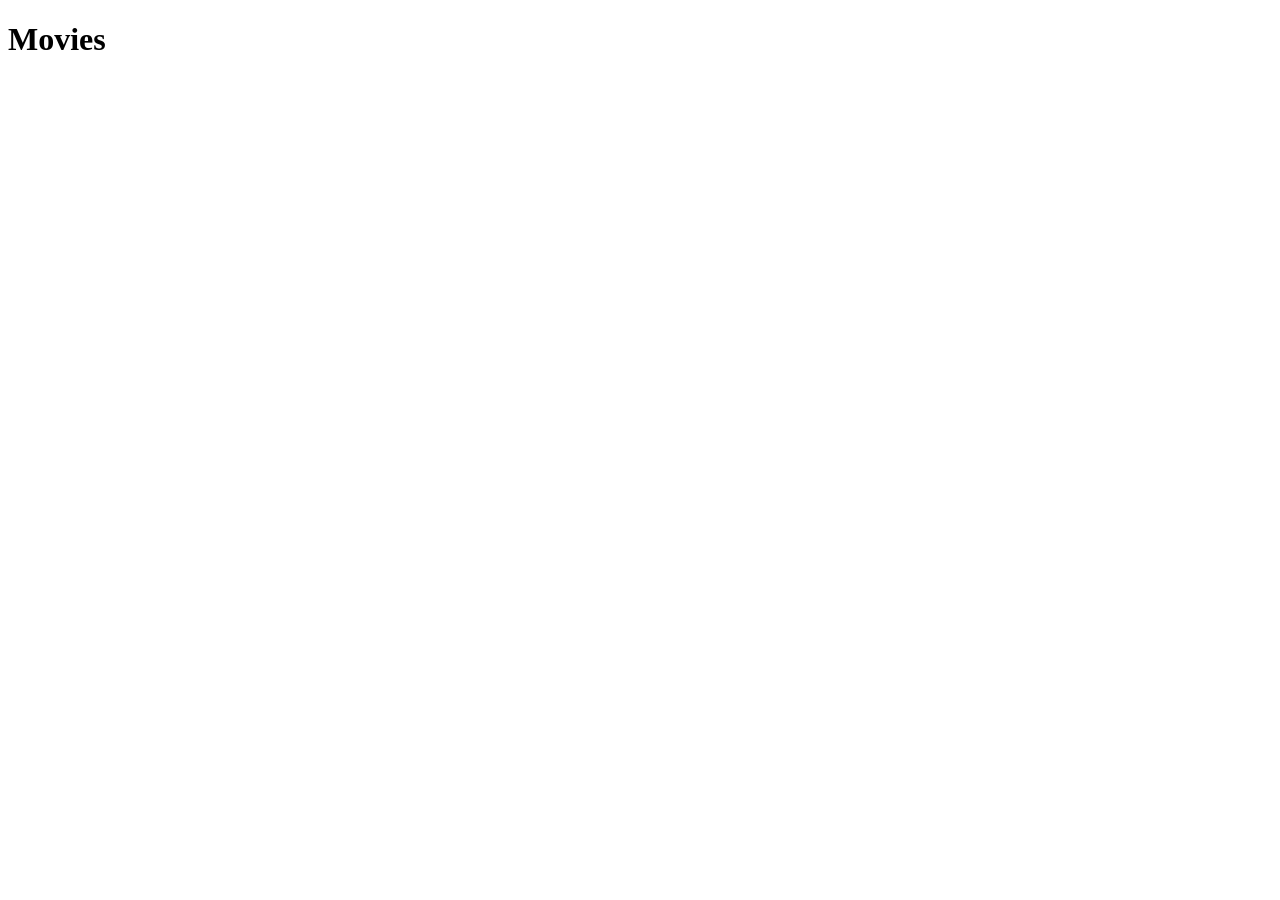
==== frontend/index.html @ 494b34ba "Add minimal frontend with movie listing and video player Implement basic HTML frontend for OTT simul" ====
<!DOCTYPE html>
<html>
<head>
    <title>OTT Simulator</title>
</head>
<body>

<h1>Movies</h1>

<ul id="movie-list"></ul>

<script>
async function loadMovies() {
    const response = await fetch(
        "http://localhost:8100/movies"
    );

    const movies = await response.json();

    const list = document.getElementById("movie-list");

    movies.forEach(movie => {
        const li = document.createElement("li");

        li.innerHTML =
            `<a href="/player.html?id=${movie.id}">
                ${movie.title}
            </a>`;

        list.appendChild(li);
    });
}

loadMovies();
</script>

</body>
</html>
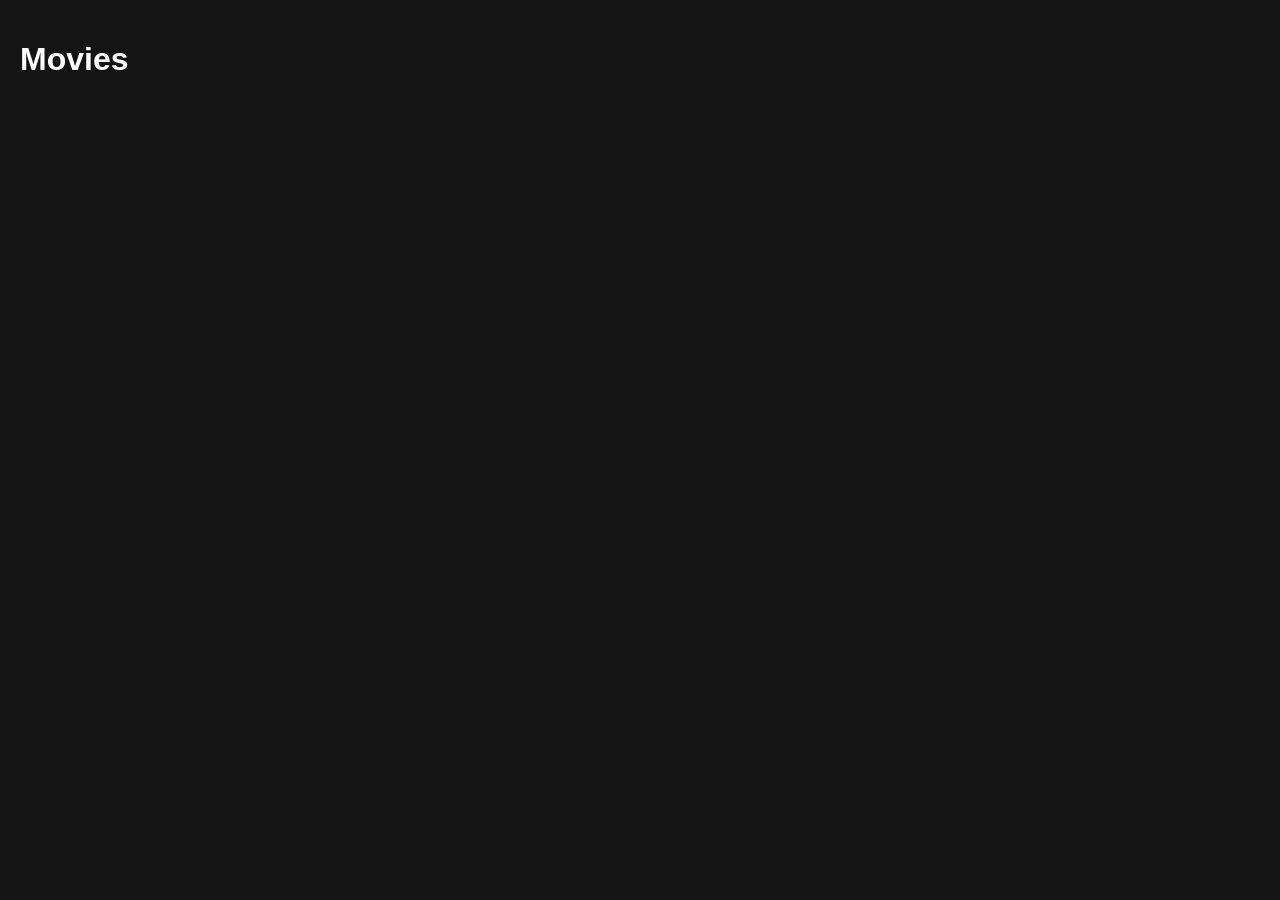
==== commit bb250a08: "Add movie poster support with enhanced UI styling Implement poster image upload and display function" ====
--- a/frontend/index.html
+++ b/frontend/index.html
@@ -2,14 +2,17 @@
 <html>
 <head>
     <title>OTT Simulator</title>
+    <link rel="stylesheet" href="styles.css">
 </head>
 <body>
 
+
 <h1>Movies</h1>
 
-<ul id="movie-list"></ul>
+<div id="movie-list" class="movie-grid"></div>
 
 <script>
+
 async function loadMovies() {
     const response = await fetch(
         "http://localhost:8100/movies"
@@ -20,14 +23,28 @@
     const list = document.getElementById("movie-list");
 
     movies.forEach(movie => {
-        const li = document.createElement("li");
+        const card = document.createElement("div");
 
-        li.innerHTML =
-            `<a href="/player.html?id=${movie.id}">
-                ${movie.title}
-            </a>`;
+        card.className = "movie-card";
 
-        list.appendChild(li);
+        card.innerHTML = `
+            <a href="/player.html?id=${movie.id}">
+                ${movie.poster_url
+                ? `<img
+                            src="${movie.poster_url}"
+                            alt="${movie.title}"
+                            class="movie-poster"
+                        >`
+                : `<div class="poster-placeholder">
+                            No Poster
+                           </div>`
+                }
+
+                <h3>${movie.title}</h3>
+            </a>
+        `;
+
+        list.appendChild(card);
     });
 }
 
--- a/frontend/styles.css
+++ b/frontend/styles.css
@@ -0,0 +1,58 @@
+body {
+    font-family: Arial, sans-serif;
+    background: #141414;
+    color: white;
+    margin: 0;
+    padding: 20px;
+}
+
+h1 {
+    margin-bottom: 24px;
+}
+
+.movie-grid {
+    display: grid;
+    grid-template-columns: repeat(
+        auto-fill,
+        minmax(220px, 1fr)
+    );
+    gap: 24px;
+}
+
+.movie-card {
+    transition: transform 0.2s ease;
+}
+
+.movie-card:hover {
+    transform: scale(1.05);
+}
+
+.movie-card a {
+    text-decoration: none;
+    color: white;
+}
+
+.movie-poster {
+    width: 100%;
+    height: 320px;
+    object-fit: cover;
+    border-radius: 8px;
+}
+
+.poster-placeholder {
+    width: 100%;
+    height: 320px;
+
+    display: flex;
+    align-items: center;
+    justify-content: center;
+
+    border-radius: 8px;
+
+    background: #333;
+}
+
+.movie-card h3 {
+    margin-top: 12px;
+    font-size: 16px;
+}
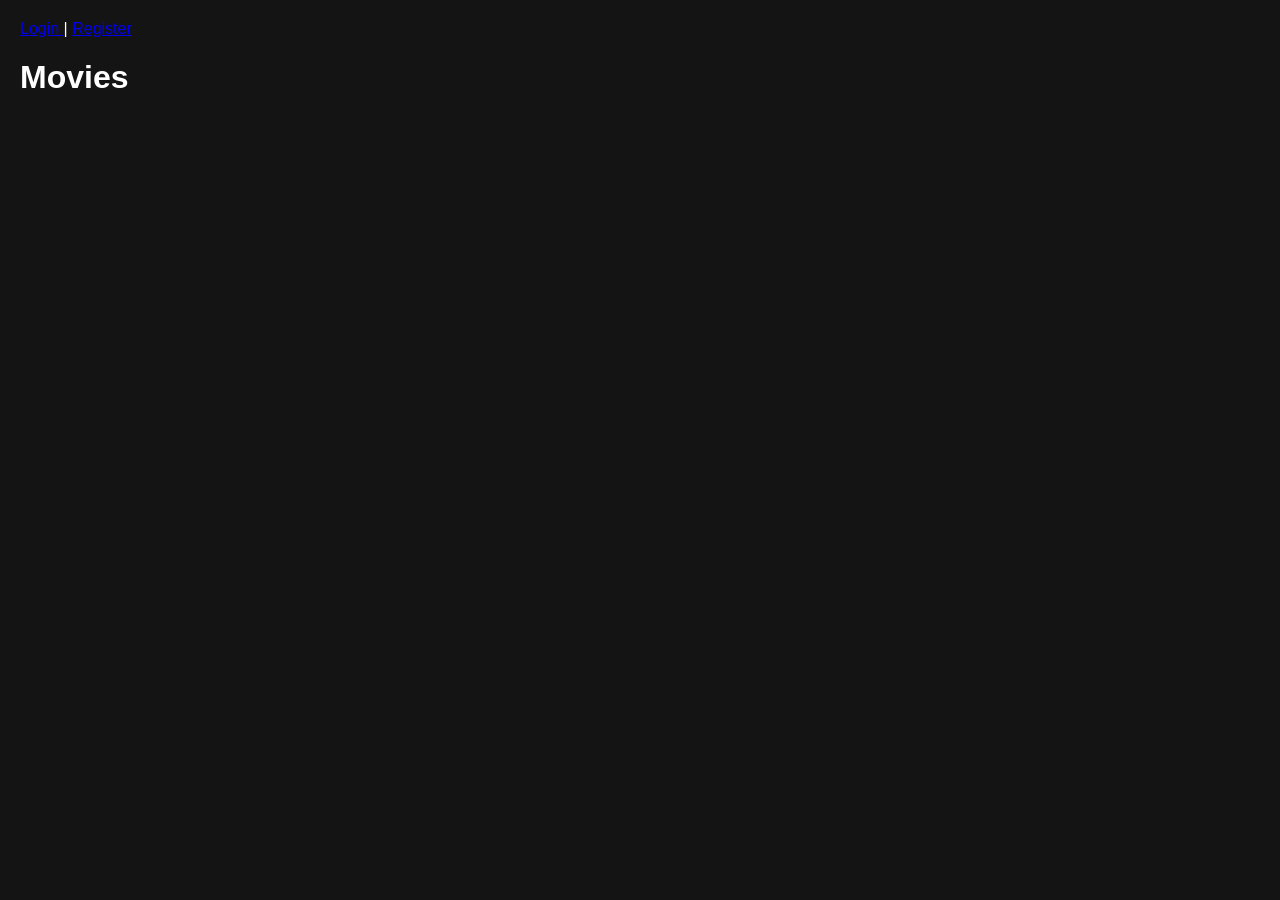
==== commit ffde5948: "Add user authentication UI with login and registration pages Implement frontend authentication flow " ====
--- a/frontend/index.html
+++ b/frontend/index.html
@@ -1,55 +1,153 @@
 <!DOCTYPE html>
 <html>
+
 <head>
     <title>OTT Simulator</title>
     <link rel="stylesheet" href="styles.css">
 </head>
+
 <body>
 
+    <div id="auth-section"></div>
 
-<h1>Movies</h1>
 
-<div id="movie-list" class="movie-grid"></div>
+    <h1>Movies</h1>
 
-<script>
+    <div id="movie-list" class="movie-grid"></div>
 
-async function loadMovies() {
-    const response = await fetch(
-        "http://localhost:8100/movies"
-    );
+    <script>
 
-    const movies = await response.json();
+            async function loadMovies() {
+                const response = await fetch(
+                    "http://localhost:8100/movies"
+                );
 
-    const list = document.getElementById("movie-list");
+            const movies = await response.json();
 
-    movies.forEach(movie => {
-        const card = document.createElement("div");
+            const list = document.getElementById("movie-list");
 
-        card.className = "movie-card";
+            movies.forEach(movie => {
+                const card = document.createElement("div");
 
-        card.innerHTML = `
+                card.className = "movie-card";
+
+                card.innerHTML = `
             <a href="/player.html?id=${movie.id}">
                 ${movie.poster_url
-                ? `<img
+                    ? `<img
                             src="${movie.poster_url}"
                             alt="${movie.title}"
                             class="movie-poster"
                         >`
-                : `<div class="poster-placeholder">
+                    : `<div class="poster-placeholder">
                             No Poster
                            </div>`
-                }
+                    }
 
                 <h3>${movie.title}</h3>
             </a>
         `;
 
-        list.appendChild(card);
-    });
-}
+                list.appendChild(card);
+            });
+        }
 
-loadMovies();
-</script>
+            async function loadCurrentUser() {
+
+                const token =
+                    localStorage.getItem("token");
+
+                if (!token) {
+                    renderLoggedOut();
+                    return;
+                }
+
+                try {
+
+                    const response = await fetch(
+                        "http://localhost:8100/auth/me",
+                        {
+                            headers: {
+                                Authorization:
+                                    `Bearer ${token}`
+                            }
+                        }
+                    );
+
+                    if (!response.ok) {
+                        localStorage.removeItem(
+                            "token"
+                        );
+
+                        renderLoggedOut();
+                        return;
+                    }
+
+                    const user =
+                        await response.json();
+
+                    renderLoggedIn(user);
+
+                } catch {
+
+                    renderLoggedOut();
+                }
+            }
+
+            function renderLoggedOut() {
+
+                document.getElementById(
+                    "auth-section"
+                ).innerHTML = `
+        <a href="/login.html">
+            Login
+        </a>
+
+        |
+
+        <a href="/register.html">
+            Register
+        </a>
+    `;
+            }
+
+            function renderLoggedIn(user) {
+
+                document.getElementById(
+                    "auth-section"
+                ).innerHTML = `
+        Welcome ${user.username}
+        |
+        <a href="#" id="logout-link">
+            Logout
+        </a>
+    `;
+
+                document
+                    .getElementById(
+                        "logout-link"
+                    )
+                    .addEventListener(
+                        "click",
+                        logout
+                    );
+            }
+
+            function logout(event) {
+
+                event.preventDefault();
+
+                localStorage.removeItem(
+                    "token"
+                );
+
+                window.location.reload();
+            }
+
+            loadCurrentUser();
+            loadMovies();
+        </script>
 
 </body>
+
 </html>
--- a/frontend/styles.css
+++ b/frontend/styles.css
@@ -55,4 +55,25 @@
 .movie-card h3 {
     margin-top: 12px;
     font-size: 16px;
+}
+.auth-container {
+    max-width: 400px;
+    margin: 100px auto;
+    padding: 24px;
+}
+
+.auth-container form {
+    display: flex;
+    flex-direction: column;
+    gap: 12px;
+}
+
+.auth-container input {
+    padding: 12px;
+    font-size: 16px;
+}
+
+.auth-container button {
+    padding: 12px;
+    cursor: pointer;
 }
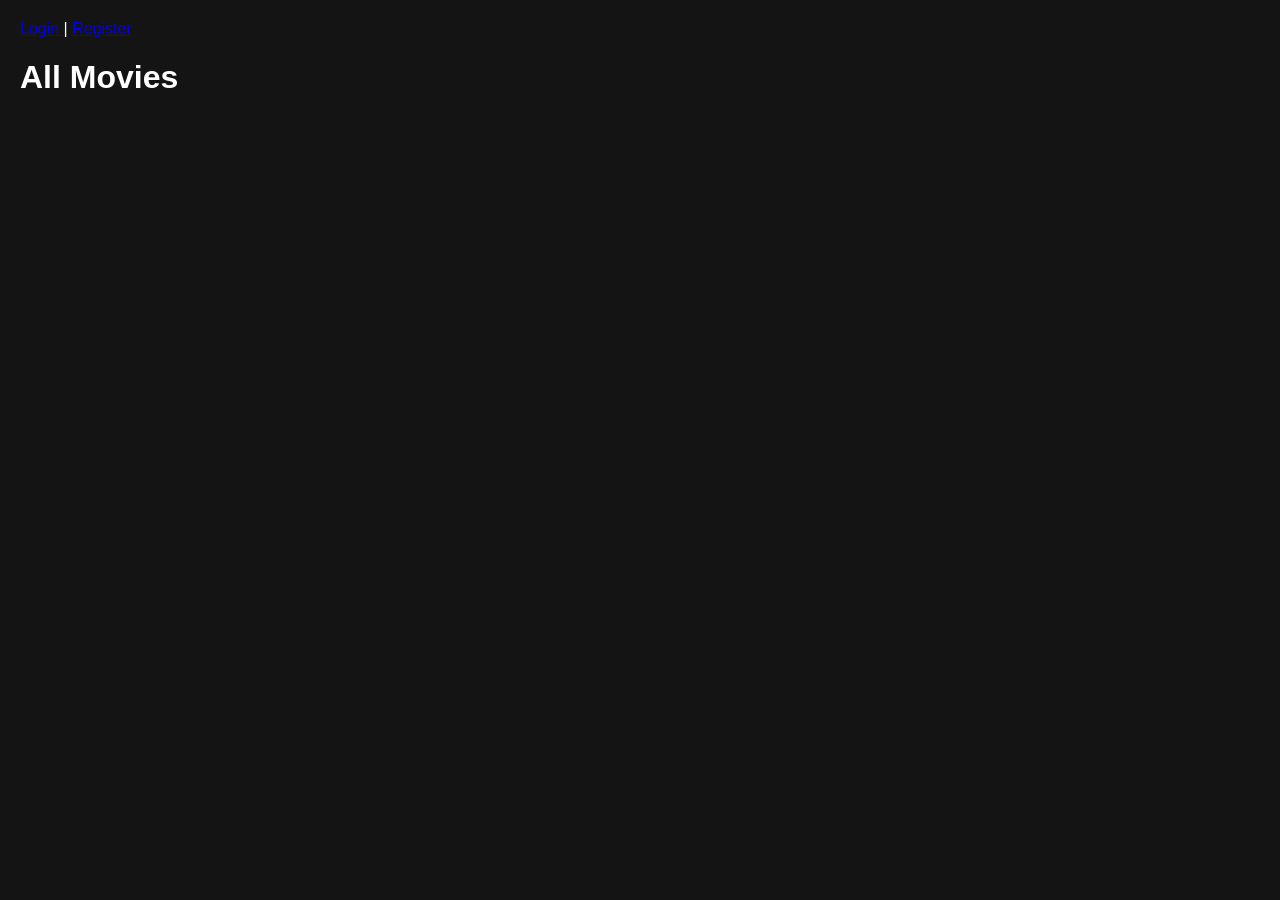
==== commit ff3c5739: "Add continue watching feature with completion tracking - Add `is_completed` boolean field to watch_p" ====
--- a/frontend/index.html
+++ b/frontend/index.html
@@ -1,32 +1,102 @@
-<!DOCTYPE html>
+<!doctype html>
 <html>
 
 <head>
     <title>OTT Simulator</title>
-    <link rel="stylesheet" href="styles.css">
+    <link rel="stylesheet" href="styles.css" />
 </head>
 
 <body>
+    <div id="auth-section"></div>
+<h2 id="continue-watching-title" style="display: none">
+    Continue Watching
+</h2>
 
-    <div id="auth-section"></div>
+    <div id="continue-watching" class="movie-grid"></div>
 
-
-    <h1>Movies</h1>
+    <h1>All Movies</h1>
 
     <div id="movie-list" class="movie-grid"></div>
 
     <script>
+            function formatTime(seconds) {
+                const minutes = Math.floor(seconds / 60);
 
-            async function loadMovies() {
-                const response = await fetch(
-                    "http://localhost:8100/movies"
-                );
+                const remainingSeconds = seconds % 60;
+
+                    return `${minutes}m ${remainingSeconds}s watched`;
+                }
+
+                async function loadContinueWatching() {
+                    const token = localStorage.getItem("token");
+
+                    if (!token) {
+                        return;
+                    }
+
+                    const response = await fetch(
+                "http://localhost:8100/watch_progress/continue-watching",
+                {
+                    headers: {
+                        Authorization: `Bearer ${token}`,
+                    },
+                },
+            );
+
+                    if (!response.ok) {
+                        return;
+                    }
+
+                    const movies = await response.json();
+
+                    if (movies.length === 0) {
+                        return;
+                    }
+
+                    document.getElementById("continue-watching-title").style.display =
+                        "block";
+
+                    const container = document.getElementById("continue-watching");
+
+                    movies.forEach((movie) => {
+                        const card = document.createElement("div");
+
+                        card.className = "movie-card";
+
+                        card.innerHTML = `
+            <a href="/player.html?id=${movie.movie_id}">
+        ${movie.poster_url
+                                ? `<img
+                        src="${movie.poster_url}"
+                        alt="${movie.title}"
+                        class="movie-poster"
+                    >`
+                                : `<div class="poster-placeholder">
+                        No Poster
+                   </div>`
+                            }
+
+        <h3>${movie.title}</h3>
+
+                        <p class="watch-progress">
+            ${formatTime(movie.last_position_seconds)}
+        </p>
+
+            </a>
+        `;
+
+                        container.appendChild(card);
+                    });
+                }
+
+                async function loadMovies() {
+                    const response = await fetch("http://localhost:8100/movies");
 
             const movies = await response.json();
 
             const list = document.getElementById("movie-list");
 
-            movies.forEach(movie => {
+            movies.forEach((movie) => {
                 const card = document.createElement("div");
 
                 card.className = "movie-card";
@@ -53,52 +123,37 @@
         }
 
             async function loadCurrentUser() {
+            const token = localStorage.getItem("token");
 
-                const token =
-                    localStorage.getItem("token");
+            if (!token) {
+                renderLoggedOut();
+                return;
+            }
 
-                if (!token) {
+            try {
+                const response = await fetch("http://localhost:8100/auth/me", {
+                    headers: {
+                        Authorization: `Bearer ${token}`,
+                    },
+                });
+
+                if (!response.ok) {
+                    localStorage.removeItem("token");
+
                     renderLoggedOut();
                     return;
                 }
 
-                try {
+                const user = await response.json();
 
-                    const response = await fetch(
-                        "http://localhost:8100/auth/me",
-                        {
-                            headers: {
-                                Authorization:
-                                    `Bearer ${token}`
-                            }
-                        }
-                    );
-
-                    if (!response.ok) {
-                        localStorage.removeItem(
-                            "token"
-                        );
-
-                        renderLoggedOut();
-                        return;
-                    }
-
-                    const user =
-                        await response.json();
-
-                    renderLoggedIn(user);
-
-                } catch {
-
-                    renderLoggedOut();
-                }
+                renderLoggedIn(user);
+            } catch {
+                renderLoggedOut();
             }
+        }
 
             function renderLoggedOut() {
-
-                document.getElementById(
-                    "auth-section"
-                ).innerHTML = `
+            document.getElementById("auth-section").innerHTML = `
         <a href="/login.html">
             Login
         </a>
@@ -109,13 +164,10 @@
             Register
         </a>
     `;
-            }
+        }
 
             function renderLoggedIn(user) {
-
-                document.getElementById(
-                    "auth-section"
-                ).innerHTML = `
+            document.getElementById("auth-section").innerHTML = `
         Welcome ${user.username}
         |
         <a href="#" id="logout-link">
@@ -123,31 +175,23 @@
         </a>
     `;
 
-                document
-                    .getElementById(
-                        "logout-link"
-                    )
-                    .addEventListener(
-                        "click",
-                        logout
-                    );
-            }
+            document
+                .getElementById("logout-link")
+                .addEventListener("click", logout);
+        }
 
             function logout(event) {
+            event.preventDefault();
 
-                event.preventDefault();
+            localStorage.removeItem("token");
 
-                localStorage.removeItem(
-                    "token"
-                );
-
-                window.location.reload();
-            }
+            window.location.reload();
+        }
 
             loadCurrentUser();
+            loadContinueWatching();
             loadMovies();
         </script>
-
 </body>
 
 </html>
--- a/frontend/styles.css
+++ b/frontend/styles.css
@@ -76,4 +76,9 @@
 .auth-container button {
     padding: 12px;
     cursor: pointer;
+}
+.watch-progress {
+    margin-top: 6px;
+    font-size: 0.9rem;
+    color: #b3b3b3;
 }
